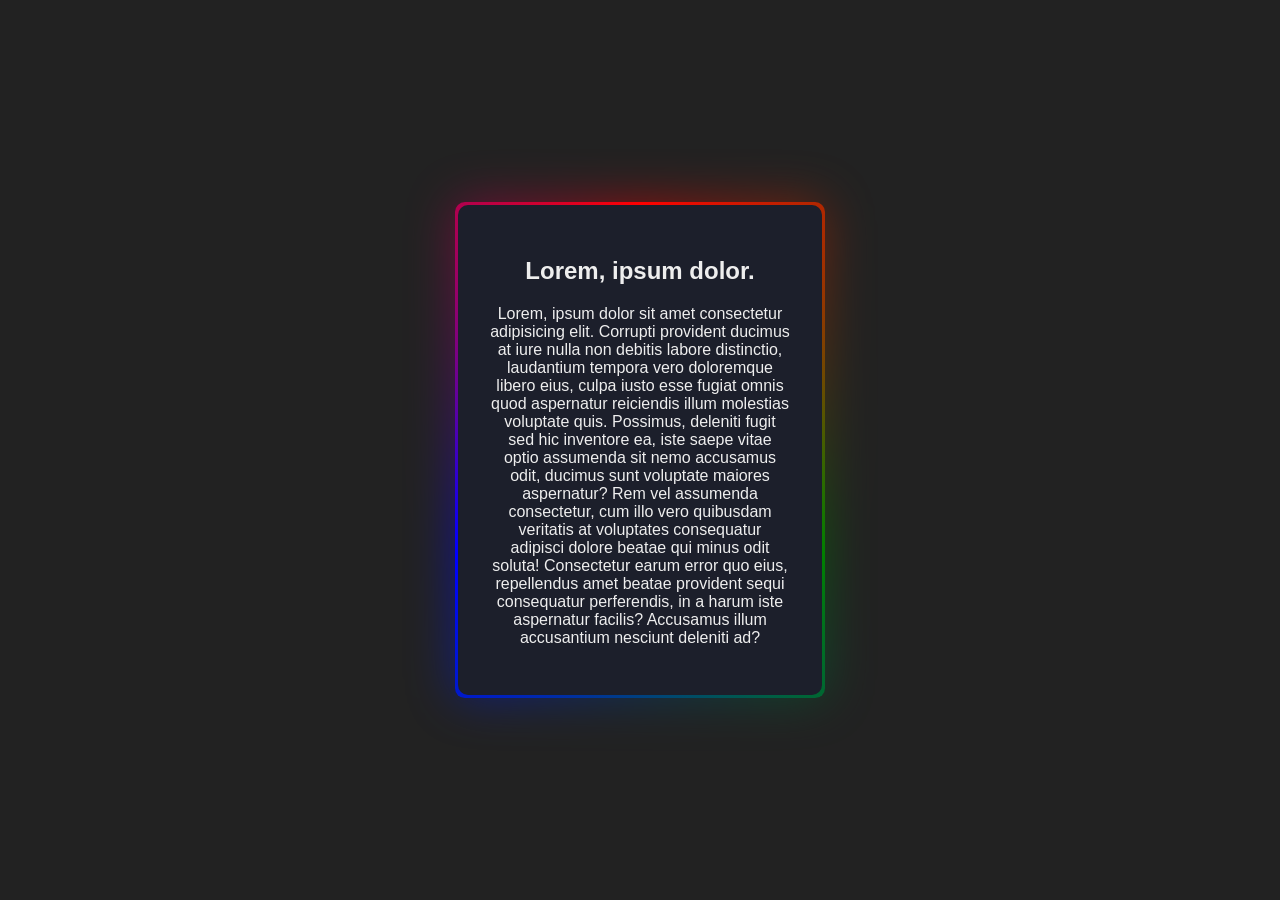
==== BorderAnimation/index.html @ 1e55d16e "adding folder to projects" ====
<!DOCTYPE html>
<html lang="en">

<head>
    <meta charset="UTF-8">
    <meta name="viewport" content="width=device-width, initial-scale=1.0">
    <title>Document</title>
    <link rel="stylesheet" href="styles.css">
</head>

<body>
    <div class="card">
        <h2>Lorem, ipsum dolor.</h3>
        <p>
            Lorem, ipsum dolor sit amet consectetur adipisicing elit. Corrupti provident ducimus at iure nulla non debitis labore distinctio, laudantium tempora vero doloremque libero eius, culpa iusto esse fugiat omnis quod aspernatur reiciendis illum molestias voluptate quis. Possimus, deleniti fugit sed hic inventore ea, iste saepe vitae optio assumenda sit nemo accusamus odit, ducimus sunt voluptate maiores aspernatur? Rem vel assumenda consectetur, cum illo vero quibusdam veritatis at voluptates consequatur adipisci dolore beatae qui minus odit soluta! Consectetur earum error quo eius, repellendus amet beatae provident sequi consequatur perferendis, in a harum iste aspernatur facilis? Accusamus illum accusantium nesciunt deleniti ad?
        </p>
    </div>
</body>

<script src="index.js"></script>

</html>
---- BorderAnimation/styles.css ----
* {
    font-family: Verdana, Geneva, Tahoma, sans-serif;
}

:root {
    --vh: 1vh;
}

/* atributo experimental - ajuda a alternar o valor da animação */
@property --angle {
    syntax: "<angle>";
    initial-value: 0deg;
    inherits: false;
}

body {
    background: #222;
    color: #eee;
    margin: 0;
    height: calc(var(--vh, 1vh) * 100);
    /* altura total da tela */
    display: flex;
    justify-content: center;
    align-items: center;
}

.card {
    margin: 0 auto;
    padding: 2em;
    width: 300px;
    background: #1c1f2b;
    text-align: center;
    border-radius: 10px;
    position: relative;
}

.card::after,
.card::before {
    content: '';
    position: absolute;
    height: 100%;
    width: 100%;
    /* background-image: conic-gradient(from var(--angle), transparent 80%, green); */
    background-image: conic-gradient(from var(--angle), red, green, blue, red);    
    top: 50%;
    left: 50%;
    translate: -50% -50%;
    z-index: -1;
    padding: 3px;
    border-radius: 10px;
    animation: 3s spin linear infinite;
}

.card::before {
    filter: blur(1.5rem);
    opacity: 0.5;
}

@keyframes spin {
    from {
        --angle: 0deg;
    }

    to {
        --angle: 360deg;
    }
}
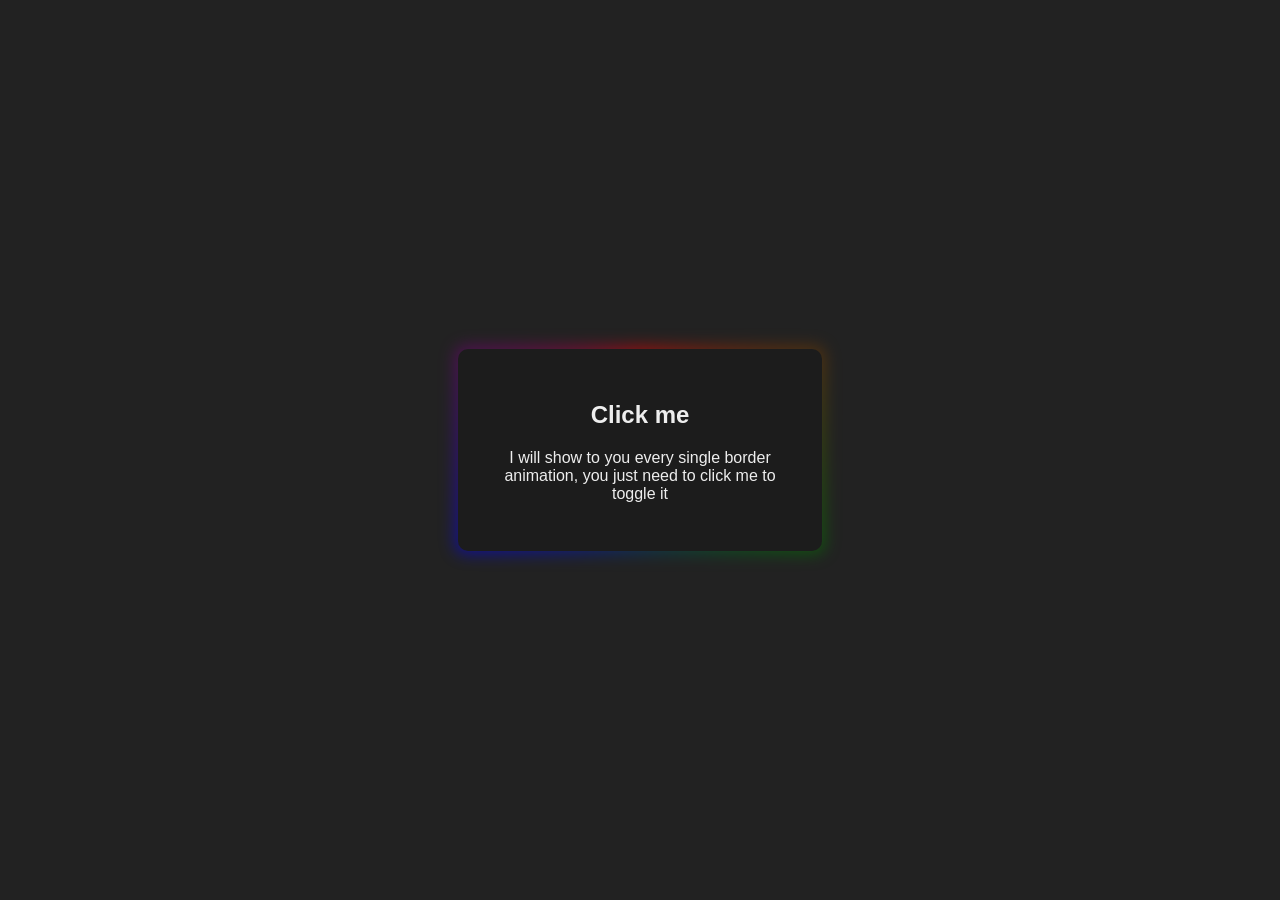
==== commit 8577d0e8: "toggle css classes added" ====
--- a/BorderAnimation/index.html
+++ b/BorderAnimation/index.html
@@ -9,10 +9,10 @@
 </head>
 
 <body>
-    <div class="card">
-        <h2>Lorem, ipsum dolor.</h3>
+    <div class="card card-multi" id="loremCard" onclick="toggleStyle()">
+        <h2>Click me</h3>
         <p>
-            Lorem, ipsum dolor sit amet consectetur adipisicing elit. Corrupti provident ducimus at iure nulla non debitis labore distinctio, laudantium tempora vero doloremque libero eius, culpa iusto esse fugiat omnis quod aspernatur reiciendis illum molestias voluptate quis. Possimus, deleniti fugit sed hic inventore ea, iste saepe vitae optio assumenda sit nemo accusamus odit, ducimus sunt voluptate maiores aspernatur? Rem vel assumenda consectetur, cum illo vero quibusdam veritatis at voluptates consequatur adipisci dolore beatae qui minus odit soluta! Consectetur earum error quo eius, repellendus amet beatae provident sequi consequatur perferendis, in a harum iste aspernatur facilis? Accusamus illum accusantium nesciunt deleniti ad?
+            I will show to you every single border animation, you just need to click me to toggle it
         </p>
     </div>
 </body>
--- a/BorderAnimation/styles.css
+++ b/BorderAnimation/styles.css
@@ -6,7 +6,7 @@
     --vh: 1vh;
 }
 
-/* atributo experimental - ajuda a alternar o valor da animação */
+/* the way we can use variables in browser using css */
 @property --angle {
     syntax: "<angle>";
     initial-value: 0deg;
@@ -17,31 +17,33 @@
     background: #222;
     color: #eee;
     margin: 0;
+    /* vh defined by js - auto ajust the height to 100% of any device */
     height: calc(var(--vh, 1vh) * 100);
-    /* altura total da tela */
     display: flex;
     justify-content: center;
     align-items: center;
 }
 
+/* Card default */
 .card {
     margin: 0 auto;
     padding: 2em;
     width: 300px;
-    background: #1c1f2b;
+    background: #1c1c1c;
     text-align: center;
     border-radius: 10px;
     position: relative;
 }
 
-.card::after,
-.card::before {
+/* #region multi */
+
+.card-milti::after,
+.card-multi::before {
     content: '';
     position: absolute;
     height: 100%;
     width: 100%;
-    /* background-image: conic-gradient(from var(--angle), transparent 80%, green); */
-    background-image: conic-gradient(from var(--angle), red, green, blue, red);    
+    background-image: conic-gradient(from var(--angle), red, green, blue, red);
     top: 50%;
     left: 50%;
     translate: -50% -50%;
@@ -51,10 +53,11 @@
     animation: 3s spin linear infinite;
 }
 
-.card::before {
-    filter: blur(1.5rem);
-    opacity: 0.5;
+.card-multi::before {
+    filter: blur(.5rem);
+    opacity: .5;
 }
+
 
 @keyframes spin {
     from {
@@ -64,4 +67,80 @@
     to {
         --angle: 360deg;
     }
-}+}
+
+/* #endregion */
+
+/* #region single */
+
+.card-single::after,
+.card-single::before {
+    content: '';
+    position: absolute;
+    height: 100%;
+    width: 100%;
+    background-image: conic-gradient(from var(--angle), transparent 80%, green);
+    top: 50%;
+    left: 50%;
+    translate: -50% -50%;
+    z-index: -1;
+    padding: 3px;
+    border-radius: 10px;
+    animation: 3s spin-single-clockwise linear infinite;
+}
+
+@keyframes spin-single-clockwise {
+    from {
+        --angle: 0deg;
+    }
+
+    to {
+        --angle: 360deg;
+    }
+}
+
+/* #endregion */
+
+/* #region dual */
+
+.card-dual::after,
+.card-dual::before {
+    content: '';
+    position: absolute;
+    height: 100%;
+    width: 100%;
+    background-image: conic-gradient(from var(--angle), transparent 80%, green);
+    top: 50%;
+    left: 50%;
+    translate: -50% -50%;
+    z-index: -1;
+    padding: 3px;
+    border-radius: 10px;
+    animation: 3s spin-dual-clockwise linear infinite;
+}
+
+.card-dual::before {
+    animation: 3s spin-dual-clockwise180 linear infinite;
+}
+
+@keyframes spin-dual-clockwise {
+    from {
+        --angle: 0deg;
+    }
+
+    to {
+        --angle: 360deg;
+    }
+}
+
+@keyframes spin-dual-clockwise180 {
+    from {
+        --angle: -180deg;
+    }
+
+    to {
+        --angle: 180deg;
+    }
+}
+
+/* #endregion */
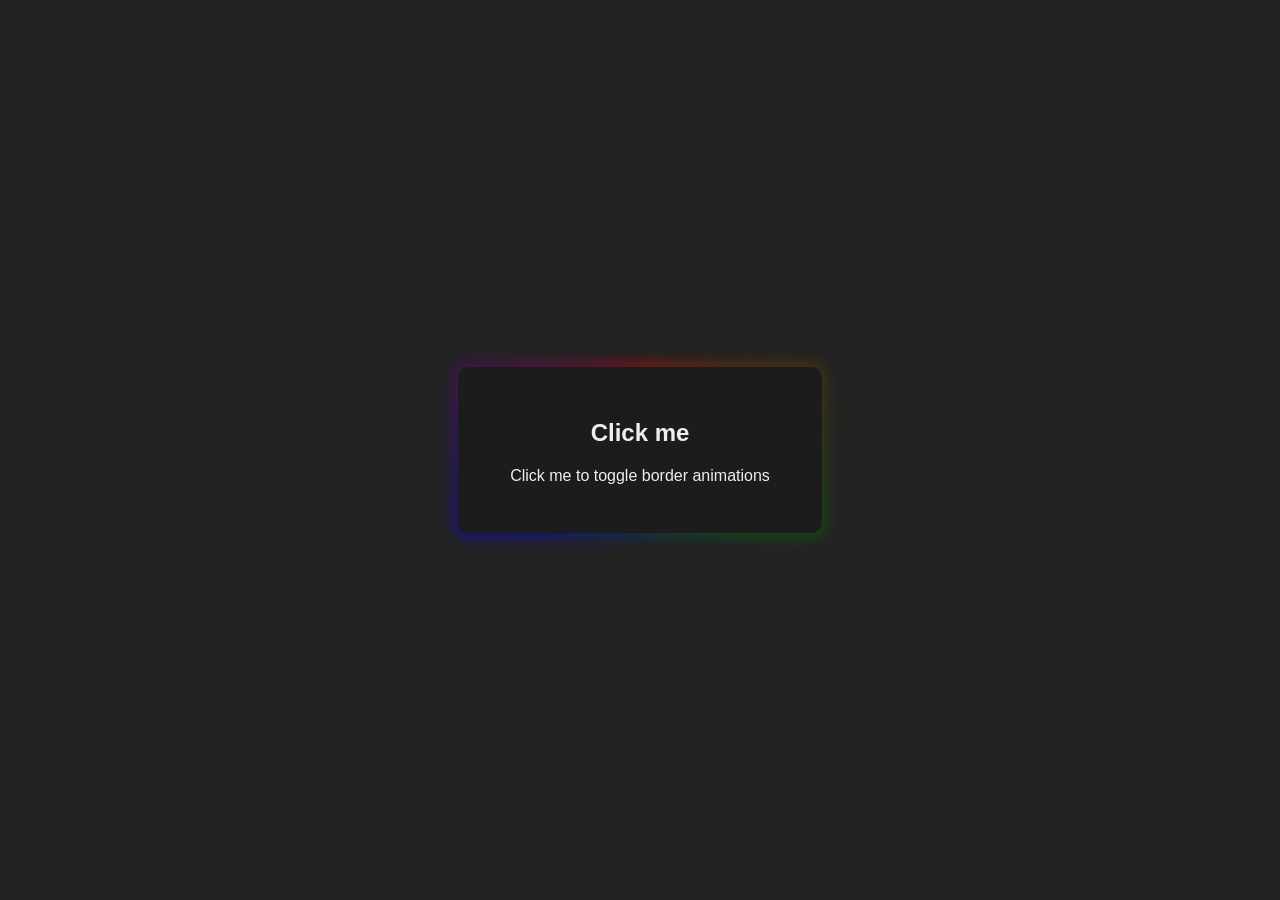
==== commit 97d1c099: "text changed" ====
--- a/BorderAnimation/index.html
+++ b/BorderAnimation/index.html
@@ -12,7 +12,7 @@
     <div class="card card-multi" id="loremCard" onclick="toggleStyle()">
         <h2>Click me</h3>
         <p>
-            I will show to you every single border animation, you just need to click me to toggle it
+            Click me to toggle border animations
         </p>
     </div>
 </body>
